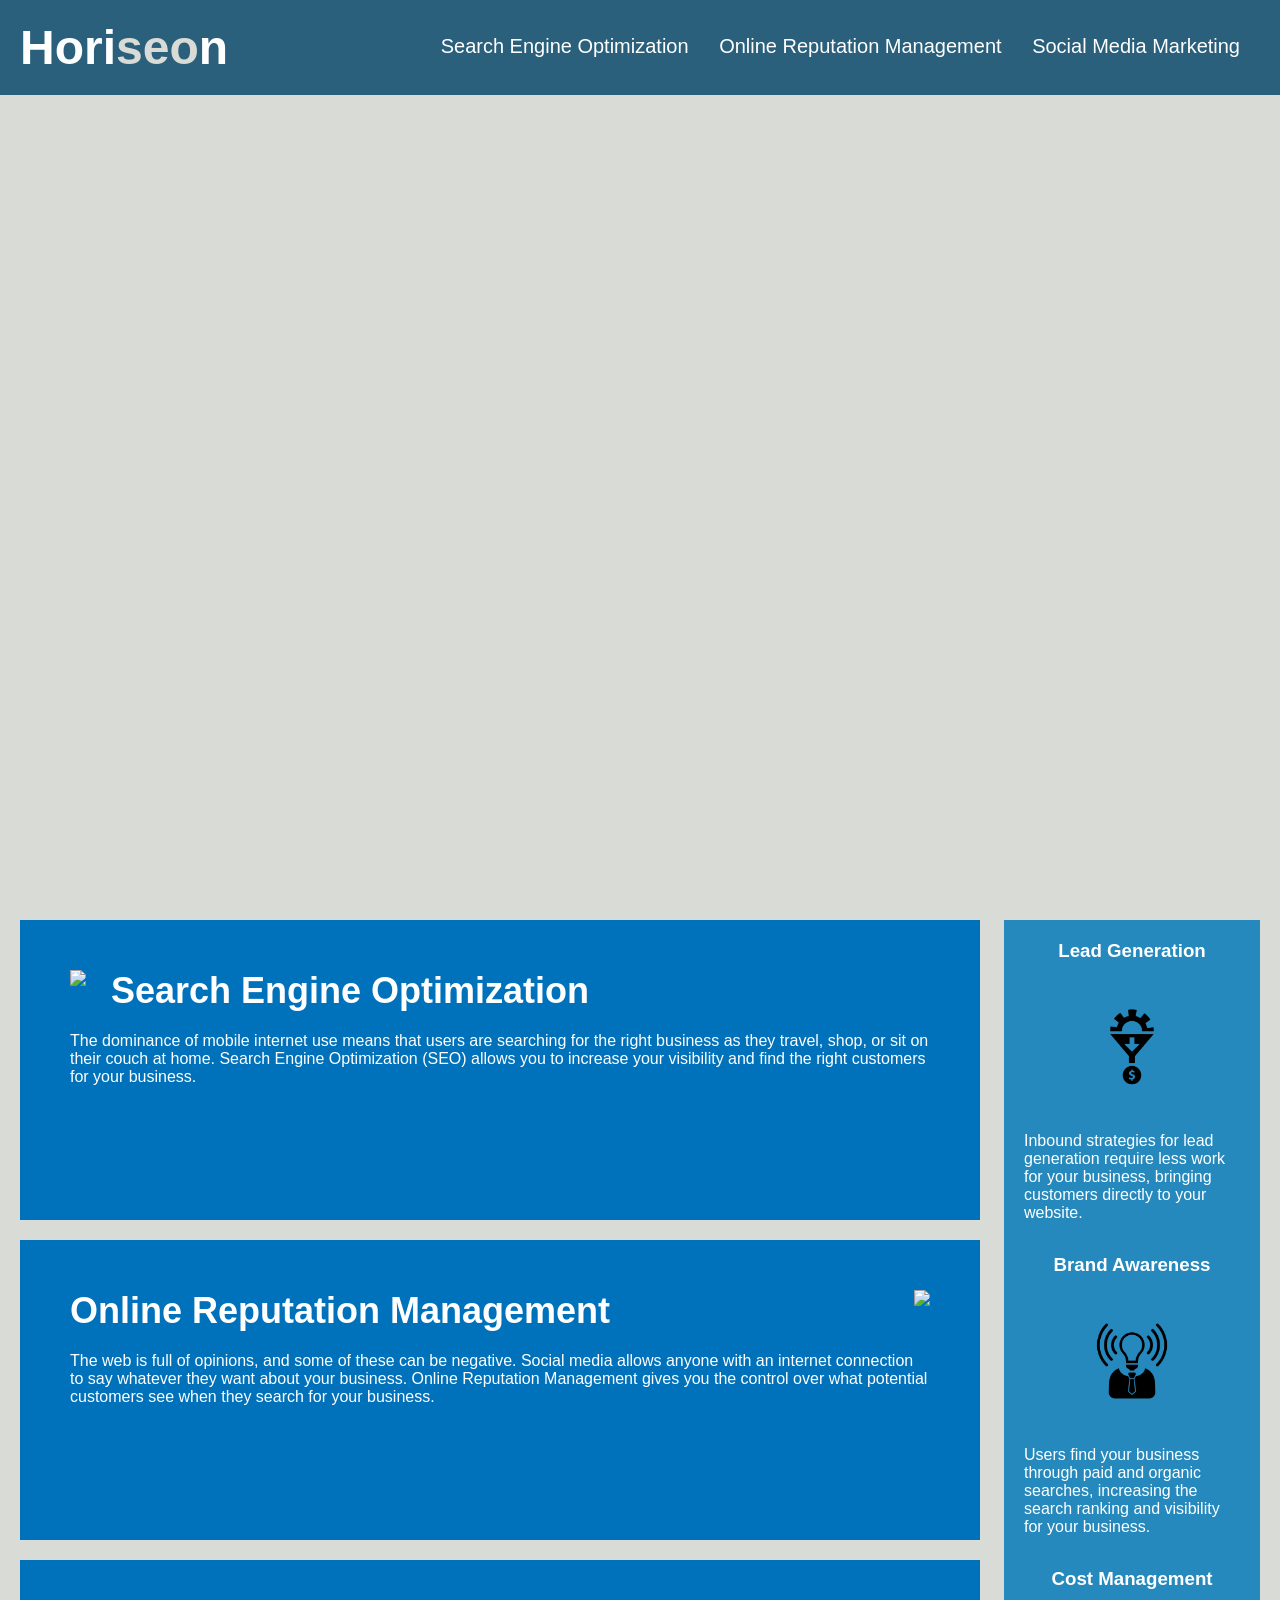
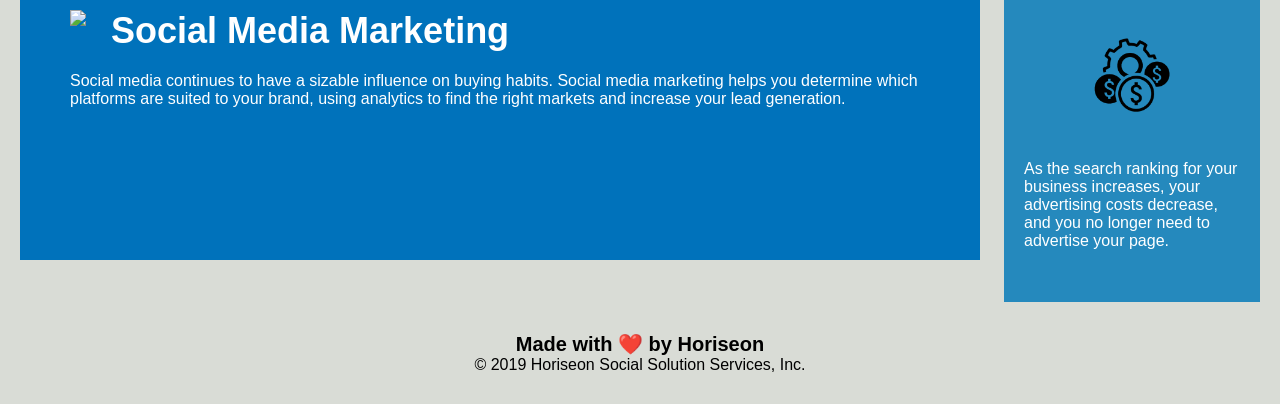
==== index.html @ 4ab015e9 "removed files" ====
<!DOCTYPE html>
<html lang="en-us">

<head>
    <meta charset="UTF-8" />
    <link rel="stylesheet" href="./assets/css/style.css">
    <title>website</title>
</head>

<body>
    <header class="header">
        <h1>Hori<span class="seo">seo</span>n</h1>
        <div>
            <ul>
                <li>
                    <a href="#search-engine-optimization">Search Engine Optimization</a>
                </li>
                <li>
                    <a href="#online-reputation-management">Online Reputation Management</a>
                </li>
                <li>
                    <a href="#social-media-marketing">Social Media Marketing</a>
                </li>
            </ul>
        </div>
    </header>
    <div class="hero"></div>
    <div class="content">
        <div class="search-engine-optimization">
            <img src="./assets/images/search-engine-optimization.jpg" class="float-left"/>
            <h2>Search Engine Optimization</h2>
            <p>
                The dominance of mobile internet use means that users are searching for the right business as they travel, shop, or sit on their couch at home. Search Engine Optimization (SEO) allows you to increase your visibility and find the right customers for your business.
            </p>
        </div>
        <div id="online-reputation-management" class="online-reputation-management">
            <img src="./assets/images/online-reputation-management.jpg" class="float-right" />
            <h2>Online Reputation Management</h2>
            <p>
                The web is full of opinions, and some of these can be negative. Social media allows anyone with an internet connection to say whatever they want about your business. Online Reputation Management gives you the control over what potential customers see when they search for your business.
            </p>
        </div>
        <div id="social-media-marketing" class="social-media-marketing">
            <img src="./assets/images/social-media-marketing.jpg" class="float-left" />
            <h2>Social Media Marketing</h2>
            <p>
                Social media continues to have a sizable influence on buying habits. Social media marketing helps you determine which platforms are suited to your brand, using analytics to find the right markets and increase your lead generation.
            </p>
        </div>
    </div>
    <div class="benefits">
        <div class="benefit-lead">
            <h3>Lead Generation</h3>
            <img src="./assets/images/lead-generation.png" />
            <p>
                Inbound strategies for lead generation require less work for your business, bringing customers directly to your website.
            </p>
        </div>
        <div class="benefit-brand">
            <h3>Brand Awareness</h3>
            <img src="./assets/images/brand-awareness.png" />
            <p>
                Users find your business through paid and organic searches, increasing the search ranking and visibility for your business.
            </p>
        </div>
        <div class="benefit-cost">
            <h3>Cost Management</h3>
            <img src="./assets/images/cost-management.png" />
            <p>
                As the search ranking for your business increases, your advertising costs decrease, and you no longer need to advertise your page.
            </p>
        </div>
    </div>
    <div class="footer">
        <h2>Made with ❤️️ by Horiseon</h2>
        <p>
            &copy; 2019 Horiseon Social Solution Services, Inc.
        </p>
    </div>
</body>

</html>
---- assets/css/style.css ----
* {
    box-sizing: border-box;
    padding: 0;
    margin: 0;
}

body {
    background-color: #d9dcd6;
}

.header {
    padding: 20px;
    font-family: 'Trebuchet MS', 'Lucida Sans Unicode', 'Lucida Grande', 'Lucida Sans', Arial, sans-serif;
    background-color: #2a607c;
    color: #ffffff;
}

.header h1 {
    display: inline-block;
    font-size: 48px;
}

.header h1 .seo {
    color: #d9dcd6;
}

.header div {
    padding-top: 15px;
    margin-right: 20px;
    float: right;
    font-family: 'Gill Sans', 'Gill Sans MT', Calibri, 'Trebuchet MS', sans-serif;
    font-size: 20px;
}

.header div ul {
    list-style-type: none;
}

.header div ul li {
    display: inline-block;
    margin-left: 25px;
}

a {
    color: #ffffff;
    text-decoration: none;
}

p {
    font-size: 16px;
}

.hero {
    height: 800px;
    width: 100%;
    margin-bottom: 25px;
    background-image: url("../images/digital-marketing-meeting.jpg");
    background-size: cover;
    background-position: center;
}

.float-left {
    float: left;
    margin-right: 25px;
}

.float-right {
    float: right;
    margin-left: 25px;
}

.content {
    width: 75%;
    display: inline-block;
    margin-left: 20px;
}

.benefits {
    margin-right: 20px;
    padding: 20px;
    clear: both;
    float: right;
    width: 20%;
    height: 100%;
    font-family: 'Gill Sans', 'Gill Sans MT', Calibri, 'Trebuchet MS', sans-serif;
    background-color: #2589bd;
}

.benefit-lead {
    margin-bottom: 32px;
    color: #ffffff;
}

.benefit-brand {
    margin-bottom: 32px;
    color: #ffffff;
}

.benefit-cost {
    margin-bottom: 32px;
    color: #ffffff;
}

.benefit-lead h3 {
    margin-bottom: 10px;
    text-align: center;
}

.benefit-brand h3 {
    margin-bottom: 10px;
    text-align: center;
}

.benefit-cost h3 {
    margin-bottom: 10px;
    text-align: center;
}

.benefit-lead img {
    display: block;
    margin: 10px auto;
    max-width: 150px;
}

.benefit-brand img {
    display: block;
    margin: 10px auto;
    max-width: 150px;
}

.benefit-cost img {
    display: block;
    margin: 10px auto;
    max-width: 150px;
}

.search-engine-optimization {
    margin-bottom: 20px;
    padding: 50px;
    height: 300px;
    font-family: 'Gill Sans', 'Gill Sans MT', Calibri, 'Trebuchet MS', sans-serif;
    background-color: #0072bb;
    color: #ffffff;
}

.online-reputation-management {
    margin-bottom: 20px;
    padding: 50px;
    height: 300px;
    font-family: 'Gill Sans', 'Gill Sans MT', Calibri, 'Trebuchet MS', sans-serif;
    background-color: #0072bb;
    color: #ffffff;
}

.social-media-marketing {
    margin-bottom: 20px;
    padding: 50px;
    height: 300px;
    font-family: 'Gill Sans', 'Gill Sans MT', Calibri, 'Trebuchet MS', sans-serif;
    background-color: #0072bb;
    color: #ffffff;
}

.search-engine-optimization img {
    max-height: 200px;
}

.online-reputation-management img {
    max-height: 200px;
}

.social-media-marketing img {
    max-height: 200px;
}

.search-engine-optimization h2 {
    margin-bottom: 20px;
    font-size: 36px;
}

.online-reputation-management h2 {
    margin-bottom: 20px;
    font-size: 36px;
}

.social-media-marketing h2 {
    margin-bottom: 20px;
    font-size: 36px;
}

.footer {
    padding: 30px;
    clear: both;
    font-family: 'Trebuchet MS', 'Lucida Sans Unicode', 'Lucida Grande', 'Lucida Sans', Arial, sans-serif;
    text-align: center;
}

.footer h2 {
    font-size: 20px;
}
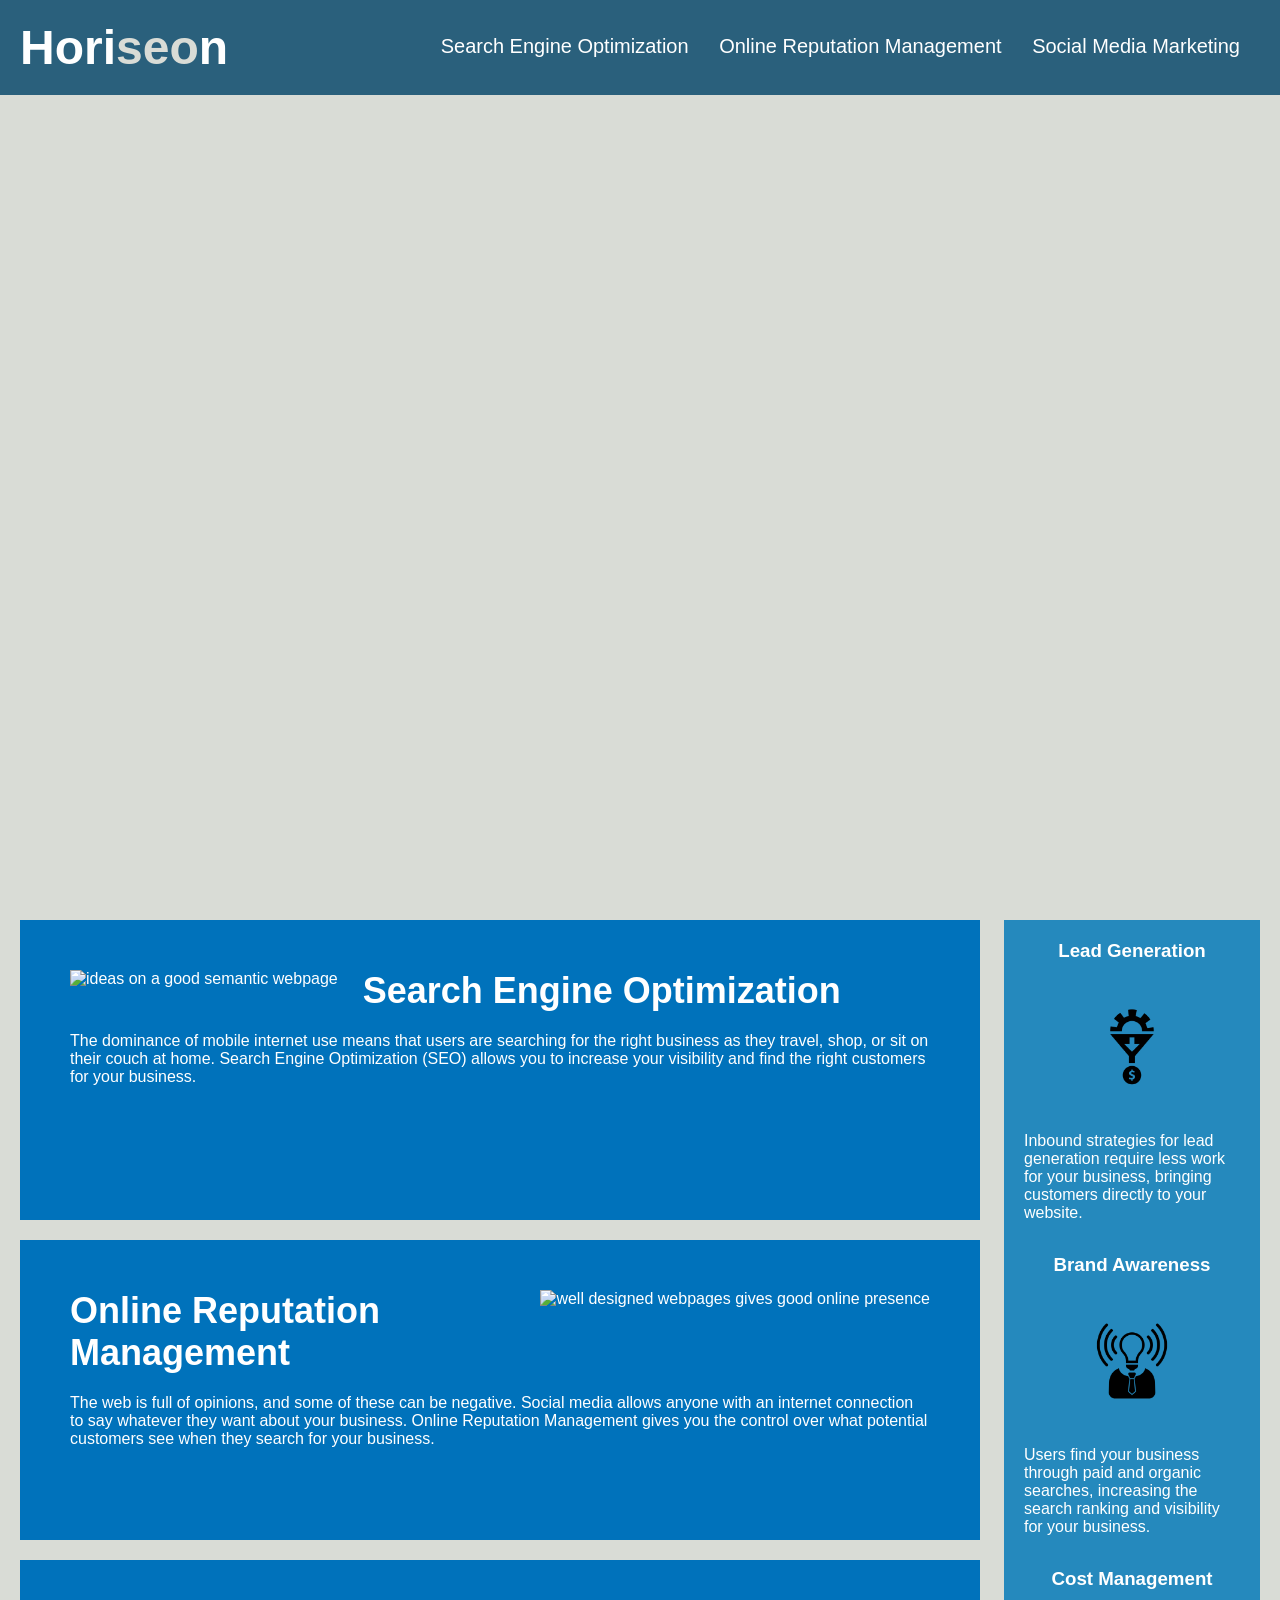
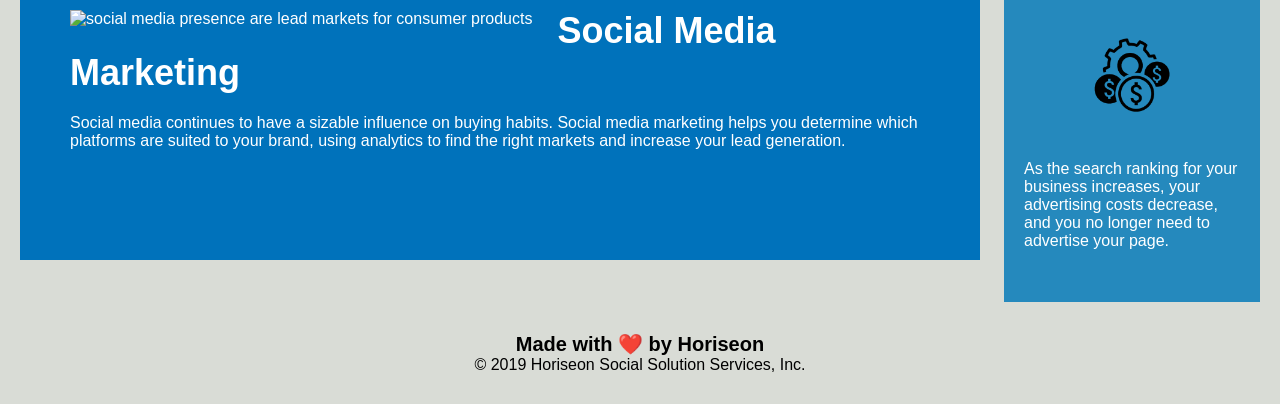
==== commit 00af2221: "updates in index.html" ====
--- a/index.html
+++ b/index.html
@@ -8,75 +8,87 @@
 </head>
 
 <body>
+    <!--Using header tag instead of div-->
     <header class="header">
         <h1>Hori<span class="seo">seo</span>n</h1>
         <div>
             <ul>
                 <li>
-                    <a href="#search-engine-optimization">Search Engine Optimization</a>
+                    <a class="first inline" href="#search-engine-optimization">Search Engine Optimization</a>
                 </li>
                 <li>
-                    <a href="#online-reputation-management">Online Reputation Management</a>
+                    <a class ="second inline" href="#online-reputation-management">Online Reputation Management</a>
                 </li>
                 <li>
-                    <a href="#social-media-marketing">Social Media Marketing</a>
+                    <a class="third inline" href="#social-media-marketing">Social Media Marketing</a>
                 </li>
             </ul>
         </div>
     </header>
+
+    <!--Added alt tags to all images-->
+    <!--Added spacing to increase readability-->
     <div class="hero"></div>
-    <div class="content">
-        <div class="search-engine-optimization">
-            <img src="./assets/images/search-engine-optimization.jpg" class="float-left"/>
+    <section class="content"> <!--changed div tags to section-->
+        <section class="search-engine-optimization">
+            <img src="./assets/images/search-engine-optimization.jpg" class="float-left" alt="ideas on a good semantic webpage"/>
             <h2>Search Engine Optimization</h2>
             <p>
                 The dominance of mobile internet use means that users are searching for the right business as they travel, shop, or sit on their couch at home. Search Engine Optimization (SEO) allows you to increase your visibility and find the right customers for your business.
             </p>
-        </div>
-        <div id="online-reputation-management" class="online-reputation-management">
-            <img src="./assets/images/online-reputation-management.jpg" class="float-right" />
+        </section> 
+        
+        <section id="online-reputation-management" class="online-reputation-management"> 
+            <img src="./assets/images/online-reputation-management.jpg" class="float-right" alt="well designed webpages gives good online presence" />
             <h2>Online Reputation Management</h2>
             <p>
                 The web is full of opinions, and some of these can be negative. Social media allows anyone with an internet connection to say whatever they want about your business. Online Reputation Management gives you the control over what potential customers see when they search for your business.
             </p>
-        </div>
-        <div id="social-media-marketing" class="social-media-marketing">
-            <img src="./assets/images/social-media-marketing.jpg" class="float-left" />
+        </section>
+        
+        <section id="social-media-marketing" class="social-media-marketing"> 
+            <img src="./assets/images/social-media-marketing.jpg" class="float-left" alt="social media presence are lead markets for consumer products" />
             <h2>Social Media Marketing</h2>
             <p>
                 Social media continues to have a sizable influence on buying habits. Social media marketing helps you determine which platforms are suited to your brand, using analytics to find the right markets and increase your lead generation.
             </p>
-        </div>
-    </div>
-    <div class="benefits">
-        <div class="benefit-lead">
+        </section>
+    </section>
+    
+    <!--Added Alt tags to images-->
+    <!--Added spacing to increase readability-->
+    <section class="benefits"> <!--changed div tags to section-->
+        <section class="benefit-lead">
             <h3>Lead Generation</h3>
-            <img src="./assets/images/lead-generation.png" />
+            <img src="./assets/images/lead-generation.png" alt="lead generation icon" />
             <p>
                 Inbound strategies for lead generation require less work for your business, bringing customers directly to your website.
             </p>
-        </div>
-        <div class="benefit-brand">
+        </section>
+        
+        <section class="benefit-brand">
             <h3>Brand Awareness</h3>
-            <img src="./assets/images/brand-awareness.png" />
+            <img src="./assets/images/brand-awareness.png" alt="brand awareness icon" />
             <p>
                 Users find your business through paid and organic searches, increasing the search ranking and visibility for your business.
             </p>
-        </div>
-        <div class="benefit-cost">
+        </section>
+        
+        <section class="benefit-cost">
             <h3>Cost Management</h3>
-            <img src="./assets/images/cost-management.png" />
+            <img src="./assets/images/cost-management.png" alt="cost management icon" />
             <p>
                 As the search ranking for your business increases, your advertising costs decrease, and you no longer need to advertise your page.
             </p>
-        </div>
-    </div>
-    <div class="footer">
+        </section>
+    </section>
+
+    <section class="footer"> <!--changed div to section-->
         <h2>Made with ❤️️ by Horiseon</h2>
         <p>
             &copy; 2019 Horiseon Social Solution Services, Inc.
         </p>
-    </div>
+    </section>
 </body>
 
 </html>
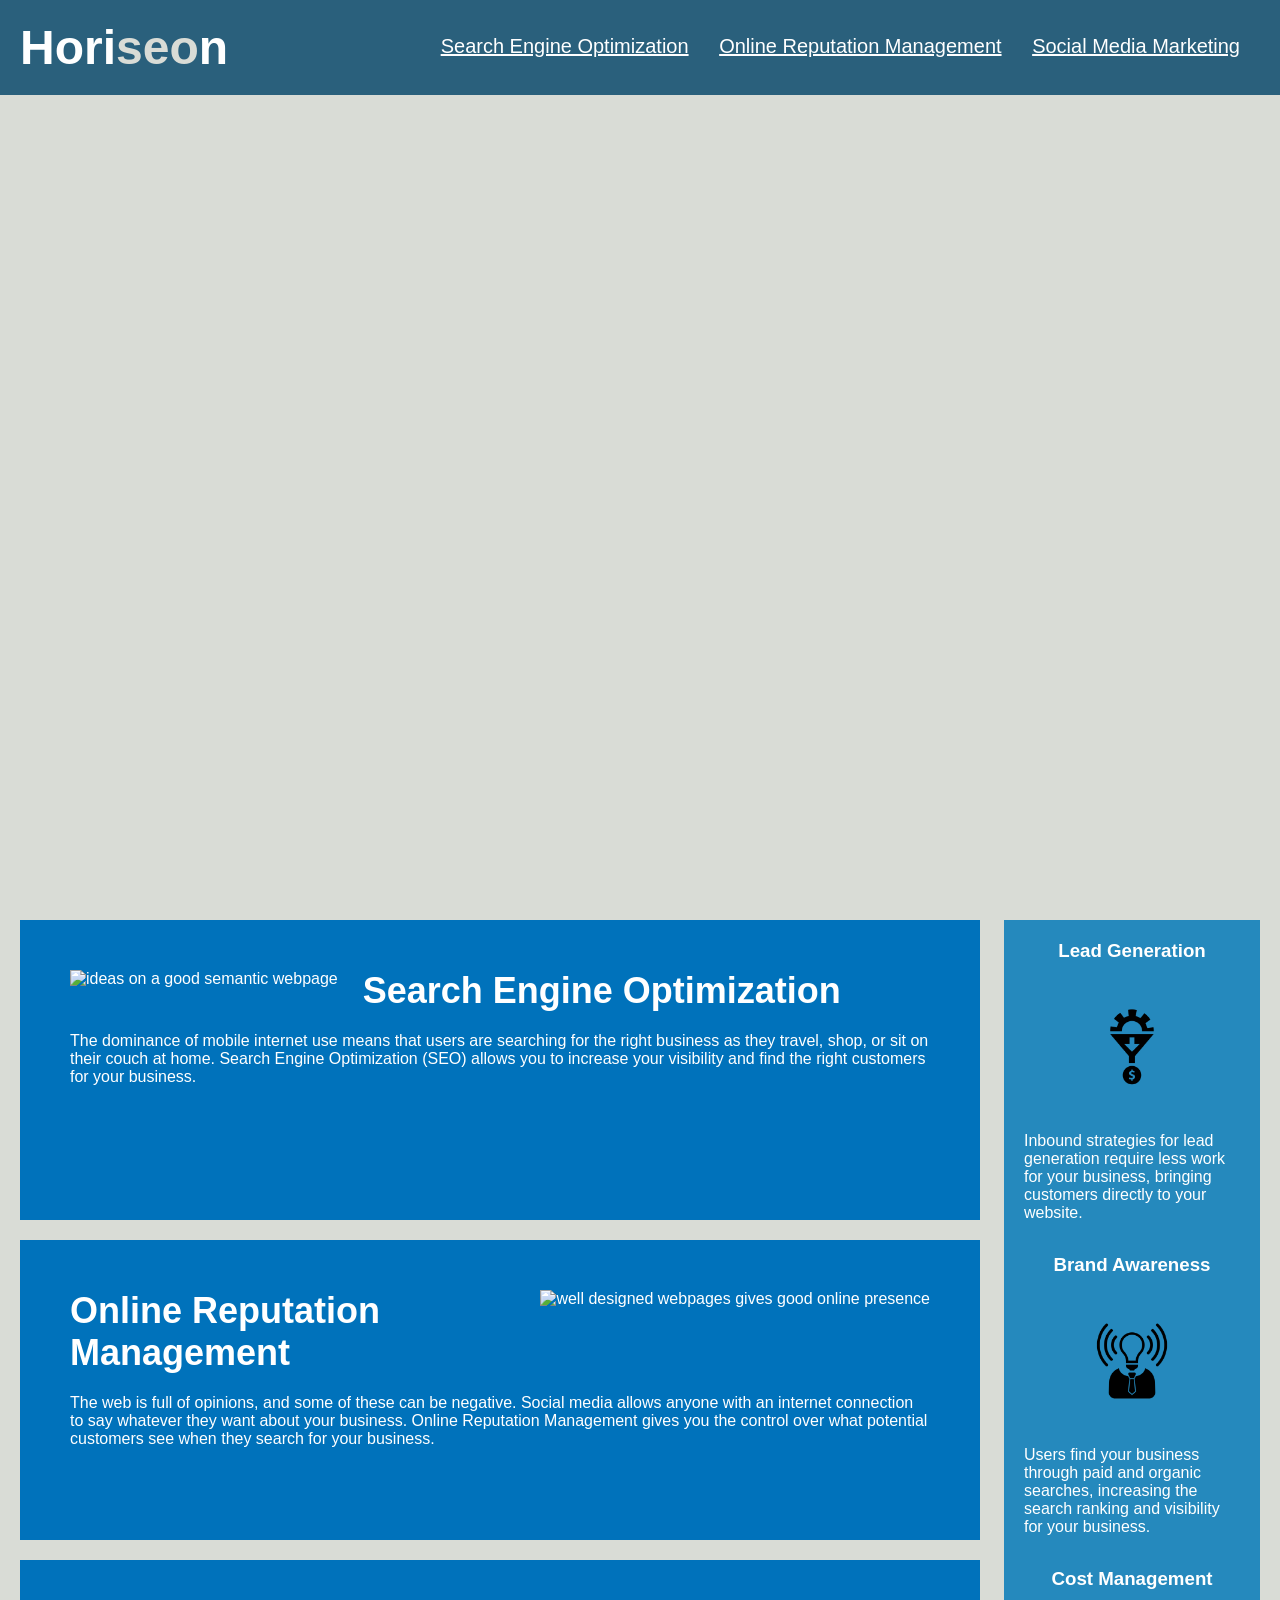
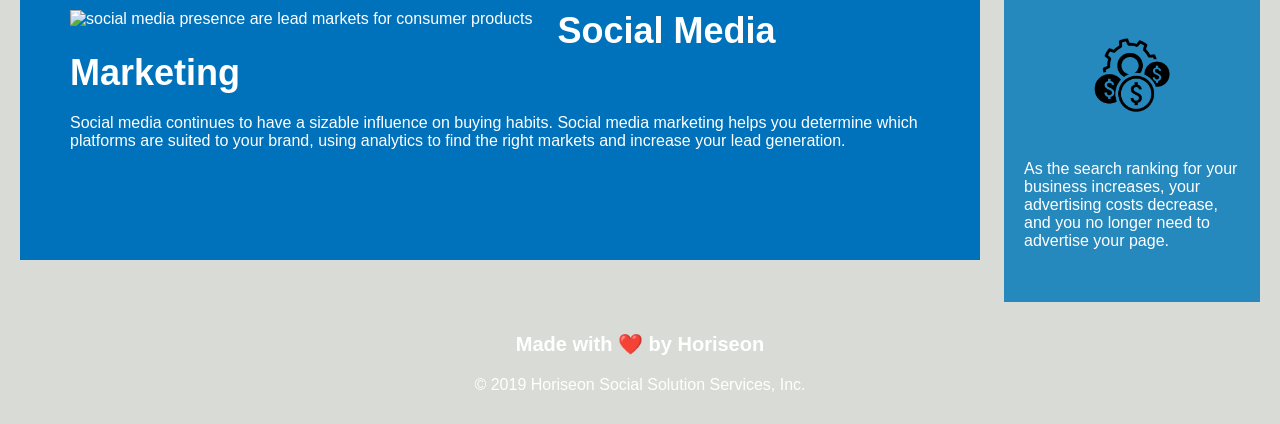
==== commit 76633b91: "more modification to html and combined some of CSS selectors with identical styling" ====
--- a/index.html
+++ b/index.html
@@ -14,13 +14,13 @@
         <div>
             <ul>
                 <li>
-                    <a class="first inline" href="#search-engine-optimization">Search Engine Optimization</a>
+                    <a href="#search-engine-optimization">Search Engine Optimization</a>
                 </li>
                 <li>
-                    <a class ="second inline" href="#online-reputation-management">Online Reputation Management</a>
+                    <a href="#online-reputation-management">Online Reputation Management</a>
                 </li>
                 <li>
-                    <a class="third inline" href="#social-media-marketing">Social Media Marketing</a>
+                    <a href="#social-media-marketing">Social Media Marketing</a>
                 </li>
             </ul>
         </div>
@@ -28,9 +28,9 @@
 
     <!--Added alt tags to all images-->
     <!--Added spacing to increase readability-->
-    <div class="hero"></div>
+    <div id="hero"></div>
     <section class="content"> <!--changed div tags to section-->
-        <section class="search-engine-optimization">
+        <section id="search-engine-optimization"> <!--fixed quick line to this section and removed class tag as you do not need both-->
             <img src="./assets/images/search-engine-optimization.jpg" class="float-left" alt="ideas on a good semantic webpage"/>
             <h2>Search Engine Optimization</h2>
             <p>
@@ -38,7 +38,7 @@
             </p>
         </section> 
         
-        <section id="online-reputation-management" class="online-reputation-management"> 
+        <section id="online-reputation-management"> <!--removed class tag, not ID as it will mess up the href's, as we do not need both selectors-->
             <img src="./assets/images/online-reputation-management.jpg" class="float-right" alt="well designed webpages gives good online presence" />
             <h2>Online Reputation Management</h2>
             <p>
@@ -46,7 +46,7 @@
             </p>
         </section>
         
-        <section id="social-media-marketing" class="social-media-marketing"> 
+        <section id="social-media-marketing"> 
             <img src="./assets/images/social-media-marketing.jpg" class="float-left" alt="social media presence are lead markets for consumer products" />
             <h2>Social Media Marketing</h2>
             <p>
@@ -57,7 +57,7 @@
     
     <!--Added Alt tags to images-->
     <!--Added spacing to increase readability-->
-    <section class="benefits"> <!--changed div tags to section-->
+    <section id="benefits"> <!--changed div tags to section-->
         <section class="benefit-lead">
             <h3>Lead Generation</h3>
             <img src="./assets/images/lead-generation.png" alt="lead generation icon" />
--- a/assets/css/style.css
+++ b/assets/css/style.css
@@ -1,7 +1,9 @@
-* {
+* /*combined selectors with identical styling*/
+{ /*add color as a universial styling as all text is white and ccan be overwritten if needed*/
     box-sizing: border-box;
     padding: 0;
     margin: 0;
+    color:#ffffff
 }
 
 body {
@@ -12,7 +14,6 @@
     padding: 20px;
     font-family: 'Trebuchet MS', 'Lucida Sans Unicode', 'Lucida Grande', 'Lucida Sans', Arial, sans-serif;
     background-color: #2a607c;
-    color: #ffffff;
 }
 
 .header h1 {
@@ -20,7 +21,7 @@
     font-size: 48px;
 }
 
-.header h1 .seo {
+.seo { /*no need for header and h1 selector*/
     color: #d9dcd6;
 }
 
@@ -31,26 +32,21 @@
     font-family: 'Gill Sans', 'Gill Sans MT', Calibri, 'Trebuchet MS', sans-serif;
     font-size: 20px;
 }
-
-.header div ul {
-    list-style-type: none;
-}
-
+/* list style none is not needed for unordered lists */
 .header div ul li {
     display: inline-block;
     margin-left: 25px;
 }
 
-a {
-    color: #ffffff;
-    text-decoration: none;
+a { /*added underline feature to make it appear like a clickable item*/
+    text-decoration:underline ;
 }
 
 p {
     font-size: 16px;
 }
 
-.hero {
+#hero {
     height: 800px;
     width: 100%;
     margin-bottom: 25px;
@@ -58,15 +54,17 @@
     background-size: cover;
     background-position: center;
 }
-
+/* removed selector for image as the image is already identified with a class */
 .float-left {
     float: left;
     margin-right: 25px;
+    max-height: 200px;
 }
 
 .float-right {
     float: right;
     margin-left: 25px;
+    max-height: 200px;
 }
 
 .content {
@@ -75,7 +73,7 @@
     margin-left: 20px;
 }
 
-.benefits {
+#benefits {
     margin-right: 20px;
     padding: 20px;
     clear: both;
@@ -86,104 +84,30 @@
     background-color: #2589bd;
 }
 
-.benefit-lead {
+.benefit-lead, .benefit-cost, .benefit-brand {
     margin-bottom: 32px;
-    color: #ffffff;
 }
 
-.benefit-brand {
-    margin-bottom: 32px;
-    color: #ffffff;
-}
-
-.benefit-cost {
-    margin-bottom: 32px;
-    color: #ffffff;
-}
-
-.benefit-lead h3 {
+h3 { /*removed irrelvant selectors */
     margin-bottom: 10px;
     text-align: center;
 }
 
-.benefit-brand h3 {
-    margin-bottom: 10px;
-    text-align: center;
-}
-
-.benefit-cost h3 {
-    margin-bottom: 10px;
-    text-align: center;
-}
-
-.benefit-lead img {
+.benefit-lead img, .benefit-brand img, .benefit-cost img {
     display: block;
     margin: 10px auto;
     max-width: 150px;
 }
 
-.benefit-brand img {
-    display: block;
-    margin: 10px auto;
-    max-width: 150px;
-}
-
-.benefit-cost img {
-    display: block;
-    margin: 10px auto;
-    max-width: 150px;
-}
-
-.search-engine-optimization {
+#search-engine-optimization, #online-reputation-management, #social-media-marketing {
     margin-bottom: 20px;
     padding: 50px;
     height: 300px;
     font-family: 'Gill Sans', 'Gill Sans MT', Calibri, 'Trebuchet MS', sans-serif;
     background-color: #0072bb;
-    color: #ffffff;
 }
 
-.online-reputation-management {
-    margin-bottom: 20px;
-    padding: 50px;
-    height: 300px;
-    font-family: 'Gill Sans', 'Gill Sans MT', Calibri, 'Trebuchet MS', sans-serif;
-    background-color: #0072bb;
-    color: #ffffff;
-}
-
-.social-media-marketing {
-    margin-bottom: 20px;
-    padding: 50px;
-    height: 300px;
-    font-family: 'Gill Sans', 'Gill Sans MT', Calibri, 'Trebuchet MS', sans-serif;
-    background-color: #0072bb;
-    color: #ffffff;
-}
-
-.search-engine-optimization img {
-    max-height: 200px;
-}
-
-.online-reputation-management img {
-    max-height: 200px;
-}
-
-.social-media-marketing img {
-    max-height: 200px;
-}
-
-.search-engine-optimization h2 {
-    margin-bottom: 20px;
-    font-size: 36px;
-}
-
-.online-reputation-management h2 {
-    margin-bottom: 20px;
-    font-size: 36px;
-}
-
-.social-media-marketing h2 {
+h2 { /*removed specificity as there are only 2 sections with h2 tags and one gets applied later*/
     margin-bottom: 20px;
     font-size: 36px;
 }
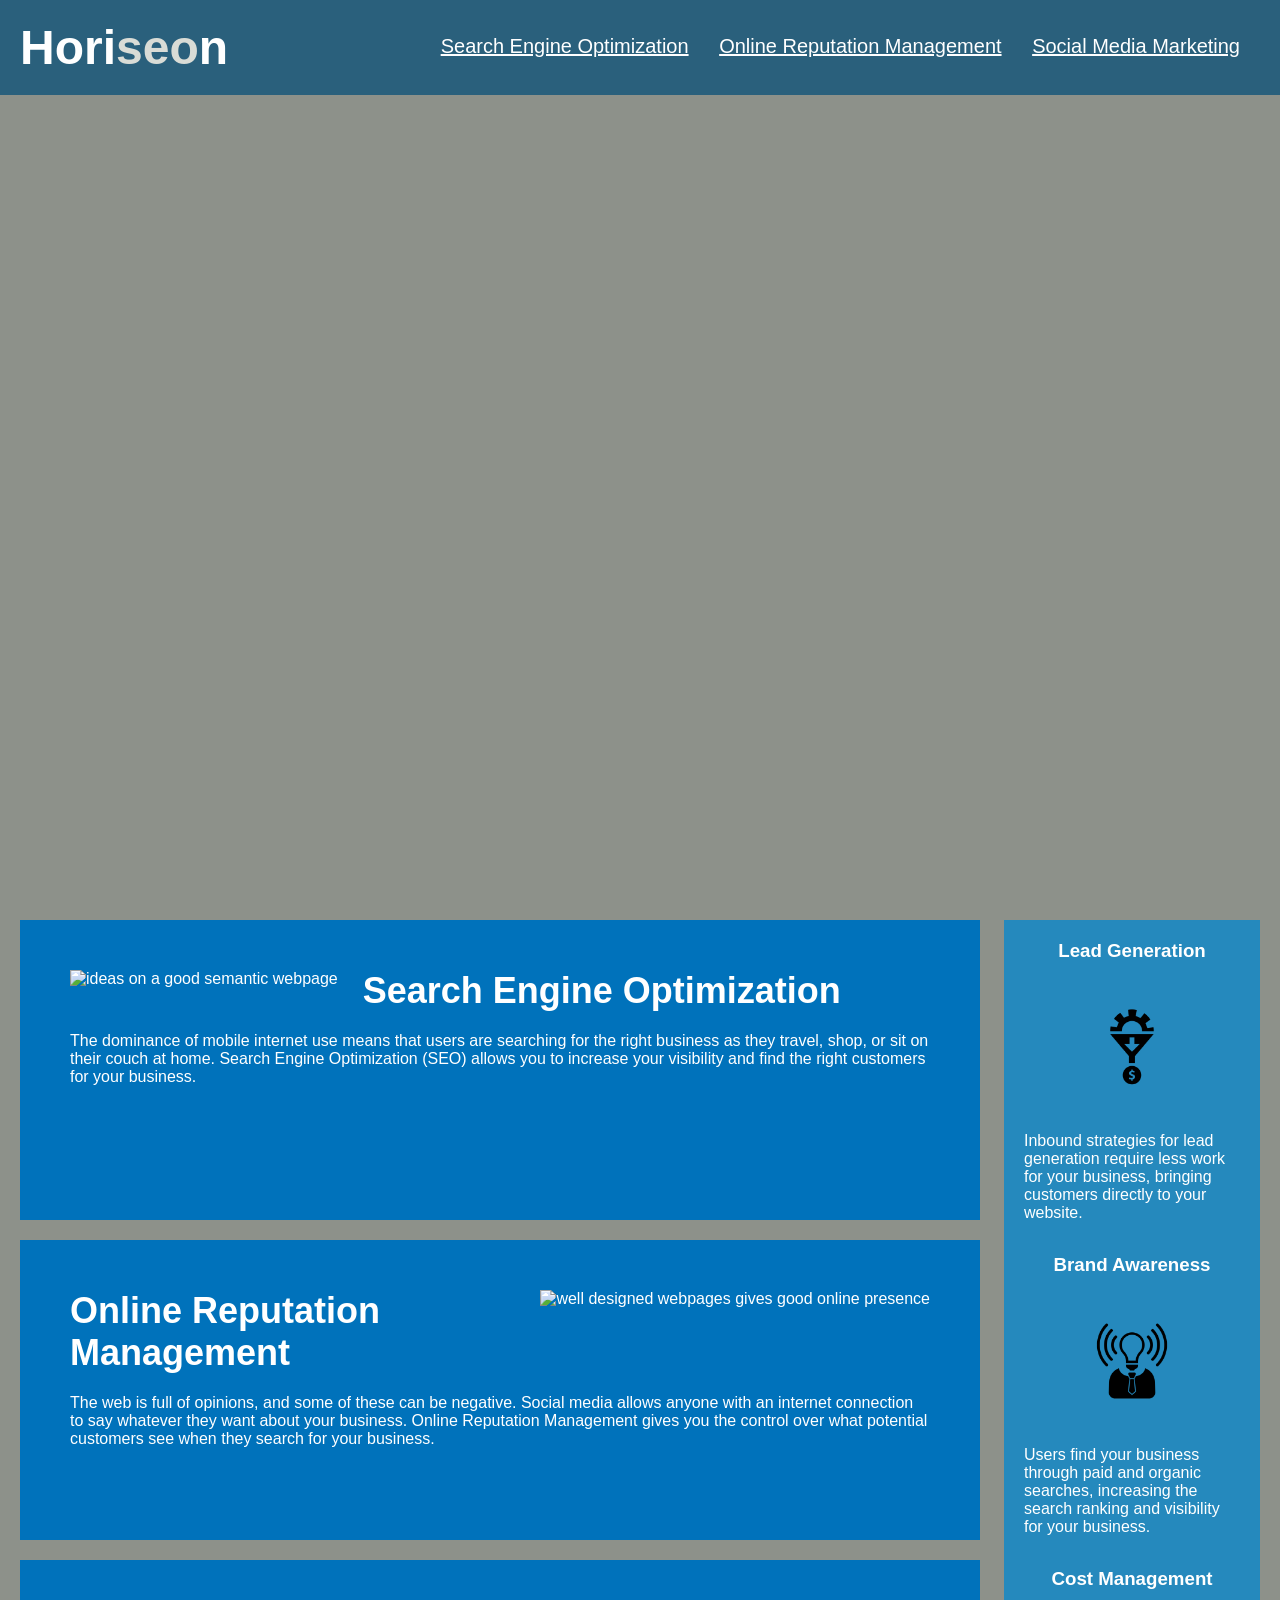
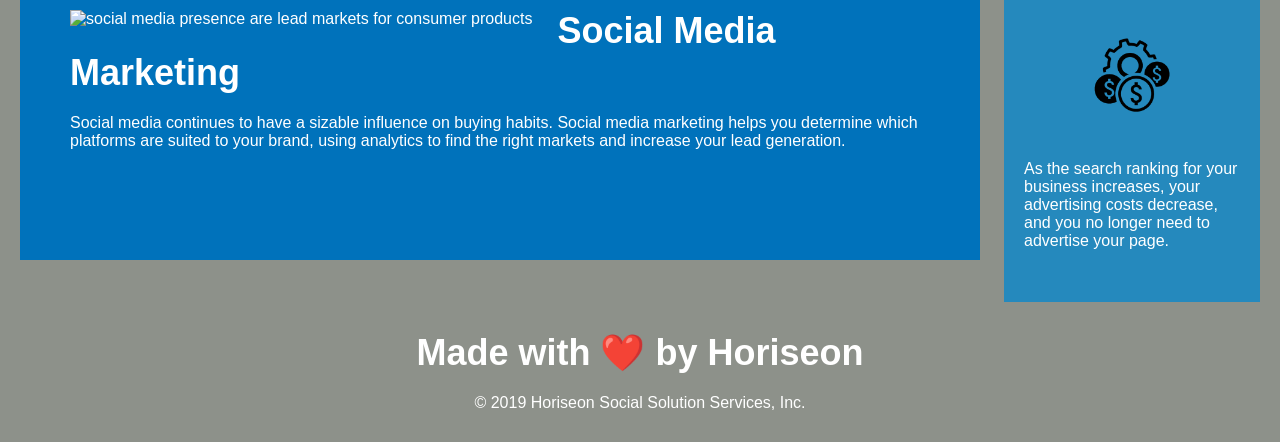
==== commit e3742655: "restructure of html and consolidated css" ====
--- a/index.html
+++ b/index.html
@@ -11,7 +11,7 @@
     <!--Using header tag instead of div-->
     <header class="header">
         <h1>Hori<span class="seo">seo</span>n</h1>
-        <div>
+        <nav> <!--using nav instead of div as this section has navigation links-->
             <ul>
                 <li>
                     <a href="#search-engine-optimization">Search Engine Optimization</a>
@@ -23,14 +23,14 @@
                     <a href="#social-media-marketing">Social Media Marketing</a>
                 </li>
             </ul>
-        </div>
+        </nav>
     </header>
 
     <!--Added alt tags to all images-->
     <!--Added spacing to increase readability-->
     <div id="hero"></div>
-    <section class="content"> <!--changed div tags to section-->
-        <section id="search-engine-optimization"> <!--fixed quick line to this section and removed class tag as you do not need both-->
+    <main class="content"> <!--changed div tags to main as this is the body of the webpage-->
+        <section id="search-engine-optimization"> <!--fixed quick link to this section and removed class tag as you do not need both-->
             <img src="./assets/images/search-engine-optimization.jpg" class="float-left" alt="ideas on a good semantic webpage"/>
             <h2>Search Engine Optimization</h2>
             <p>
@@ -53,7 +53,7 @@
                 Social media continues to have a sizable influence on buying habits. Social media marketing helps you determine which platforms are suited to your brand, using analytics to find the right markets and increase your lead generation.
             </p>
         </section>
-    </section>
+    </main>
     
     <!--Added Alt tags to images-->
     <!--Added spacing to increase readability-->
@@ -83,12 +83,11 @@
         </section>
     </section>
 
-    <section class="footer"> <!--changed div to section-->
+    <footer class="footer"> <!--changed div to footer-->
         <h2>Made with ❤️️ by Horiseon</h2>
         <p>
             &copy; 2019 Horiseon Social Solution Services, Inc.
         </p>
-    </section>
+    </footer>
 </body>
-
 </html>
--- a/assets/css/style.css
+++ b/assets/css/style.css
@@ -1,13 +1,14 @@
 * /*combined selectors with identical styling*/
-{ /*add color as a universial styling as all text is white and ccan be overwritten if needed*/
+{ /*add color and font as a universial styling as all text is white and can be overwritten if needed*/
     box-sizing: border-box;
     padding: 0;
     margin: 0;
-    color:#ffffff
+    color:#ffffff;
+    font-family: 'Gill Sans', 'Gill Sans MT', Calibri, 'Trebuchet MS', sans-serif;
 }
-
+/* changed background colour to improve constrast of the page for low visibility users */
 body {
-    background-color: #d9dcd6;
+    background-color: #8d918a;
 }
 
 .header {
@@ -21,29 +22,24 @@
     font-size: 48px;
 }
 
-.seo { /*no need for header and h1 selector*/
+.seo { /*no need for header and h1 selector as it is its own unique selector*/
     color: #d9dcd6;
 }
 
-.header div {
+.header nav {
     padding-top: 15px;
     margin-right: 20px;
     float: right;
-    font-family: 'Gill Sans', 'Gill Sans MT', Calibri, 'Trebuchet MS', sans-serif;
     font-size: 20px;
 }
 /* list style none is not needed for unordered lists */
-.header div ul li {
+.header li {
     display: inline-block;
     margin-left: 25px;
 }
 
 a { /*added underline feature to make it appear like a clickable item*/
     text-decoration:underline ;
-}
-
-p {
-    font-size: 16px;
 }
 
 #hero {
@@ -54,6 +50,20 @@
     background-size: cover;
     background-position: center;
 }
+
+.content {
+    width: 75%;
+    display: inline-block;
+    margin-left: 20px;
+}
+
+#search-engine-optimization, #online-reputation-management, #social-media-marketing {
+    margin-bottom: 20px;
+    padding: 50px;
+    height: 300px;
+    background-color: #0072bb;
+}
+
 /* removed selector for image as the image is already identified with a class */
 .float-left {
     float: left;
@@ -67,10 +77,13 @@
     max-height: 200px;
 }
 
-.content {
-    width: 75%;
-    display: inline-block;
-    margin-left: 20px;
+h2 { /*removed specificity as there are only 2 sections with h2 tags and one gets applied later*/
+    margin-bottom: 20px;
+    font-size: 36px;
+}
+
+p {
+    font-size: 16px;
 }
 
 #benefits {
@@ -80,7 +93,6 @@
     float: right;
     width: 20%;
     height: 100%;
-    font-family: 'Gill Sans', 'Gill Sans MT', Calibri, 'Trebuchet MS', sans-serif;
     background-color: #2589bd;
 }
 
@@ -99,26 +111,11 @@
     max-width: 150px;
 }
 
-#search-engine-optimization, #online-reputation-management, #social-media-marketing {
-    margin-bottom: 20px;
-    padding: 50px;
-    height: 300px;
-    font-family: 'Gill Sans', 'Gill Sans MT', Calibri, 'Trebuchet MS', sans-serif;
-    background-color: #0072bb;
-}
-
-h2 { /*removed specificity as there are only 2 sections with h2 tags and one gets applied later*/
-    margin-bottom: 20px;
-    font-size: 36px;
-}
 
 .footer {
     padding: 30px;
     clear: both;
     font-family: 'Trebuchet MS', 'Lucida Sans Unicode', 'Lucida Grande', 'Lucida Sans', Arial, sans-serif;
     text-align: center;
-}
-
-.footer h2 {
     font-size: 20px;
 }
